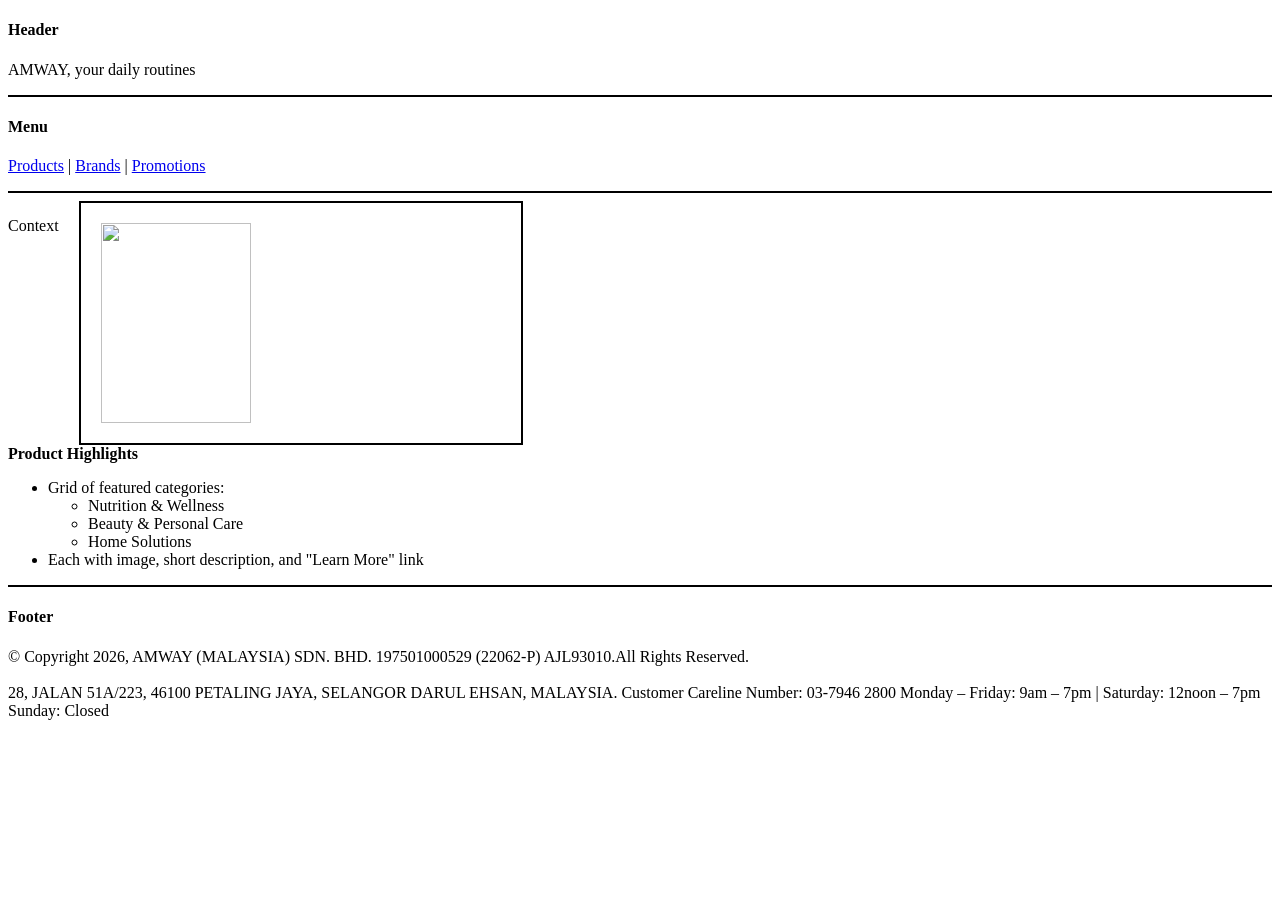
==== index.html @ a9b1015b "first commit" ====
<!DOCTYPE html>
<html lang="en">
<head>
    <meta charset="UTF-8">
    <meta name="viewport" content="width=device-width, initial-scale=1.0">
    <title>AMWAY, your daily routine</title>
</head>
<body>
    <h4>Header</h4>
   <p>AMWAY, your daily routines</p>

   <hr style="border:1px solid black;">

   <h4>Menu</h4>
   <p>
  <a href="index.html">Products</a> |
  <a href="brands.html">Brands</a> |
  <a href="promotions.html">Promotions</a> 
</p>
   <hr style="border:1px solid black;">

   <div style="display:flex; align-items:upper; gap:20px;">


  <p>Context</p>

   <div style="
  border:2px solid black;
  width:400px;
  height:200px;
  padding:20px;
  text-align:left;
">
  <img src="amway.jpeg" width="150" height="200">


  <br><br>

  <br>
   </div>


</div>
 <b>Product Highlights</b>
<ul>
  <li>Grid of featured categories:</li>

  <ul>
    <li>Nutrition & Wellness</li>
    <li>Beauty & Personal Care</li>
    <li>Home Solutions</li>
  </ul>

  <li>
    Each with image, short description, and "Learn More" link
  </li>
</ul>

</div>
  <hr style="border:1px solid black;">

   <h4>Footer</h4>
   <p>© Copyright 2026, AMWAY (MALAYSIA) SDN. BHD. 197501000529 (22062-P) AJL93010.All Rights Reserved.   
    
    <br><br>

     28, JALAN 51A/223, 46100 PETALING JAYA, SELANGOR DARUL EHSAN, MALAYSIA.  
     Customer Careline Number: 03-7946 2800 
     Monday – Friday: 9am – 7pm | Saturday: 12noon 
     – 7pm Sunday: Closed </p>

</body>
</html>

<br><br>
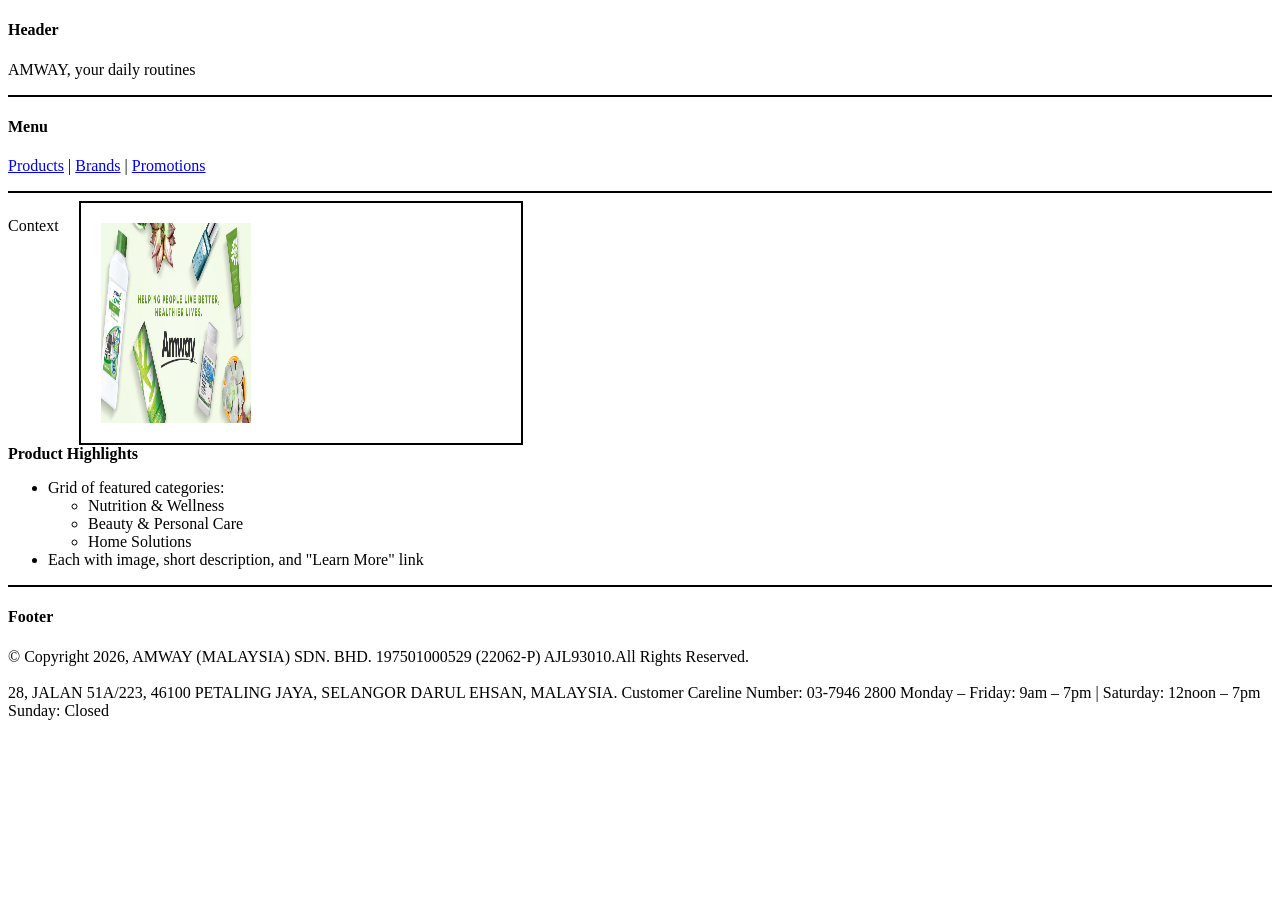
==== commit d7cbd029: "Update image paths and add CSS styles for layout and design" ====
--- a/index.html
+++ b/index.html
@@ -31,7 +31,7 @@
   padding:20px;
   text-align:left;
 ">
-  <img src="amway.jpeg" width="150" height="200">
+  <img src="images/amway.jpeg" width="150" height="200">
 
 
   <br><br>
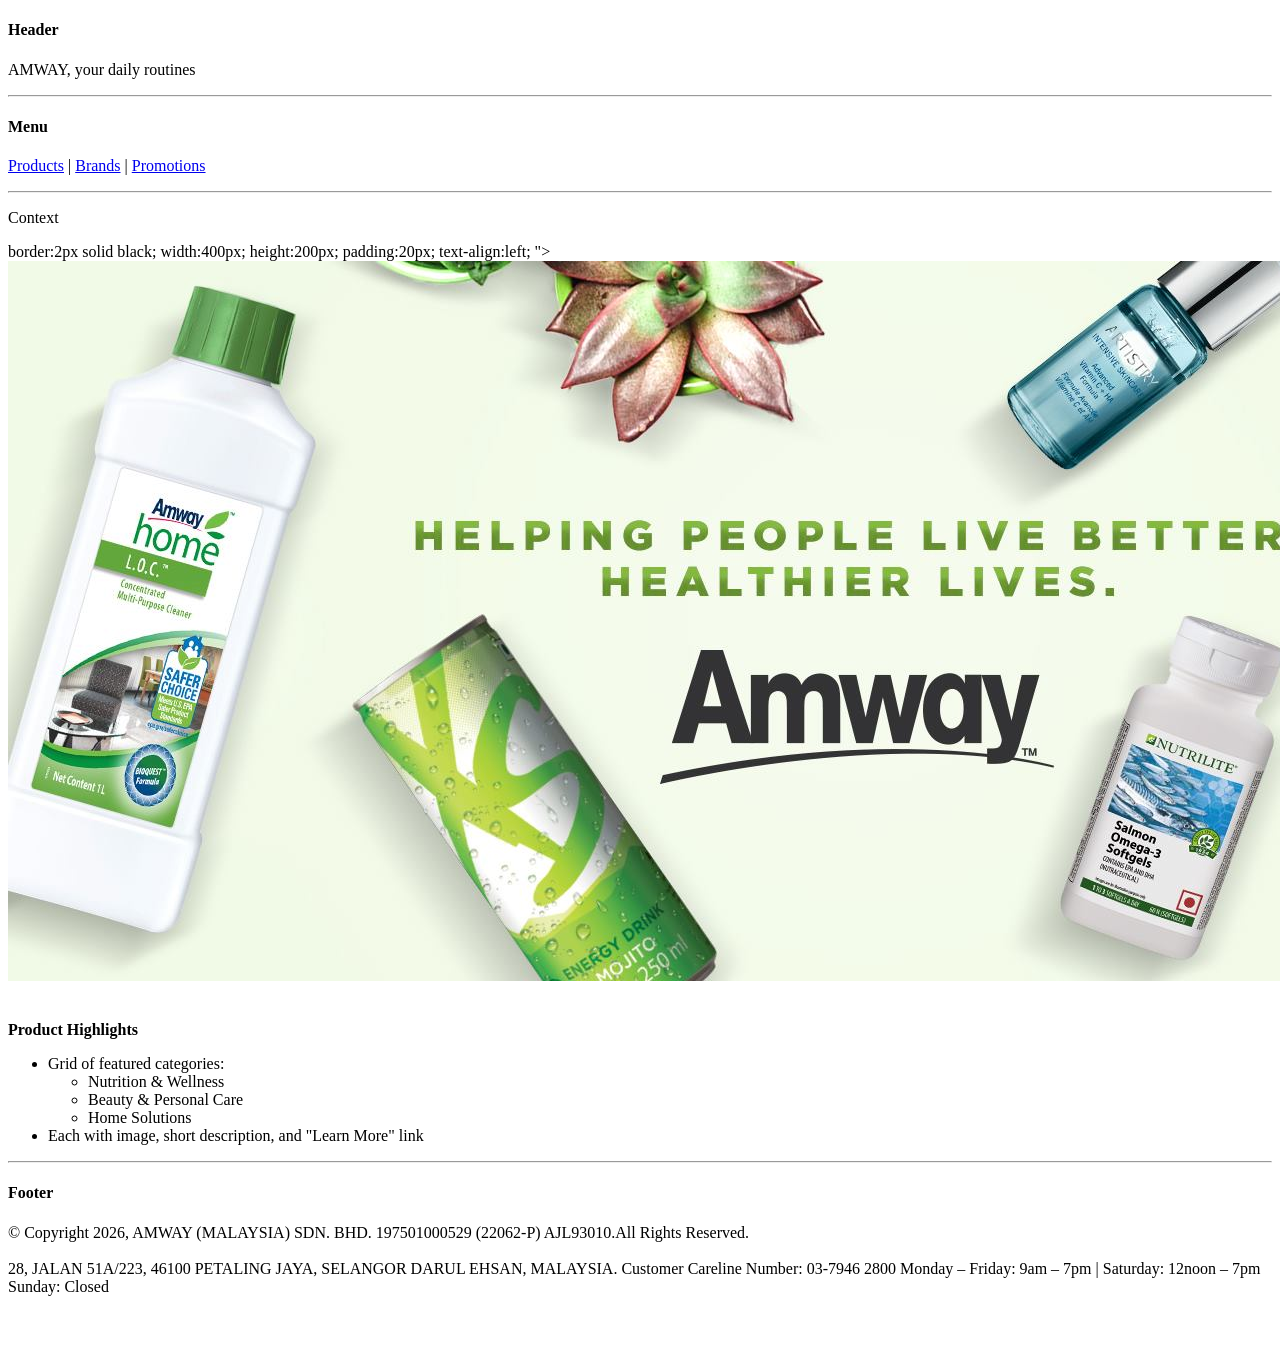
==== commit 1e2aa8f9: "ADD CSS AND MODIFY CODING" ====
--- a/index.html
+++ b/index.html
@@ -5,11 +5,12 @@
     <meta name="viewport" content="width=device-width, initial-scale=1.0">
     <title>AMWAY, your daily routine</title>
 </head>
-<body>
+<body class="body">
+
     <h4>Header</h4>
    <p>AMWAY, your daily routines</p>
 
-   <hr style="border:1px solid black;">
+   <hr class="hr">
 
    <h4>Menu</h4>
    <p>
@@ -17,21 +18,22 @@
   <a href="brands.html">Brands</a> |
   <a href="promotions.html">Promotions</a> 
 </p>
-   <hr style="border:1px solid black;">
+   <hr class="hr">
 
-   <div style="display:flex; align-items:upper; gap:20px;">
+   <div class="context-section">
 
 
   <p>Context</p>
 
-   <div style="
-  border:2px solid black;
-  width:400px;
-  height:200px;
-  padding:20px;
-  text-align:left;
-">
-  <img src="images/amway.jpeg" width="150" height="200">
+   <div class="image-box">
+      border:2px solid black;
+      width:400px;
+      height:200px;
+      padding:20px;
+      text-align:left;
+    ">
+  
+   <img src="images/amway.jpeg" alt="AMWAY Product Image">
 
 
   <br><br>
@@ -57,7 +59,7 @@
 </ul>
 
 </div>
-  <hr style="border:1px solid black;">
+   <hr class="hr">
 
    <h4>Footer</h4>
    <p>© Copyright 2026, AMWAY (MALAYSIA) SDN. BHD. 197501000529 (22062-P) AJL93010.All Rights Reserved.   
